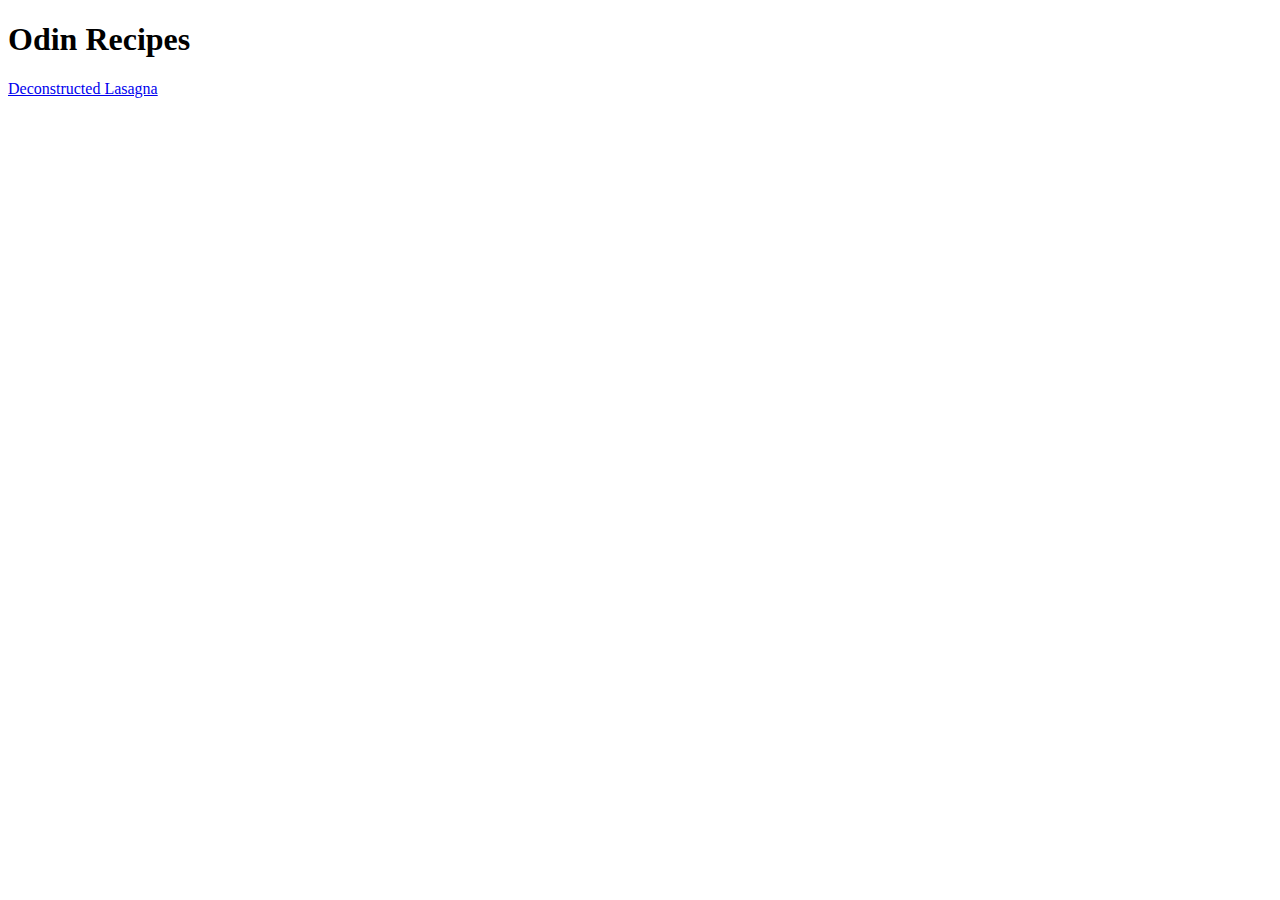
==== index.html @ e2ca8e7d "Create deconstructed lasagna recipe page" ====
<!DOCTYPE html>
<html lang="en">
    <head>
        <meta charset="utf-8">
        <title>Odin Recipes</title>
    </head>

    <body>
        <h1>Odin Recipes</h1>

        <a href="recipes/lasagna.html">Deconstructed Lasagna</a>
    </body>
</html>
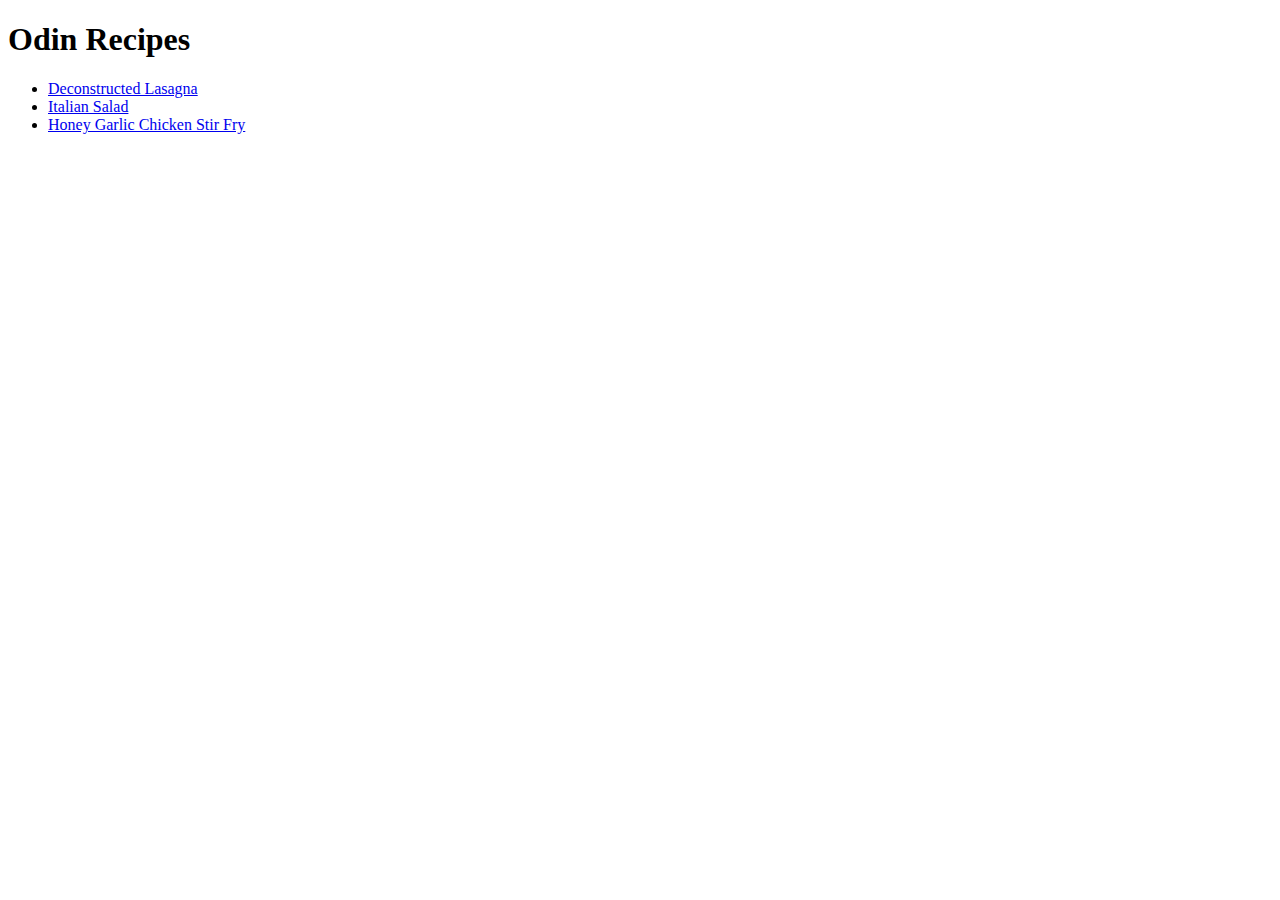
==== commit 9a332ad3: "Create Italian Salad recipe page" ====
--- a/index.html
+++ b/index.html
@@ -8,6 +8,17 @@
     <body>
         <h1>Odin Recipes</h1>
 
-        <a href="recipes/lasagna.html">Deconstructed Lasagna</a>
+        <ul>
+            <li>
+                <a href="recipes/lasagna.html">Deconstructed Lasagna</a>
+            </li>
+            <li>
+                <a href="recipes/salad.html">Italian Salad</a>
+            </li>
+            <li>
+                <a href="recipes/chicken-stir-fry.html">Honey Garlic Chicken Stir Fry</a>
+            </li>
+        </ul>
+        
     </body>
 </html>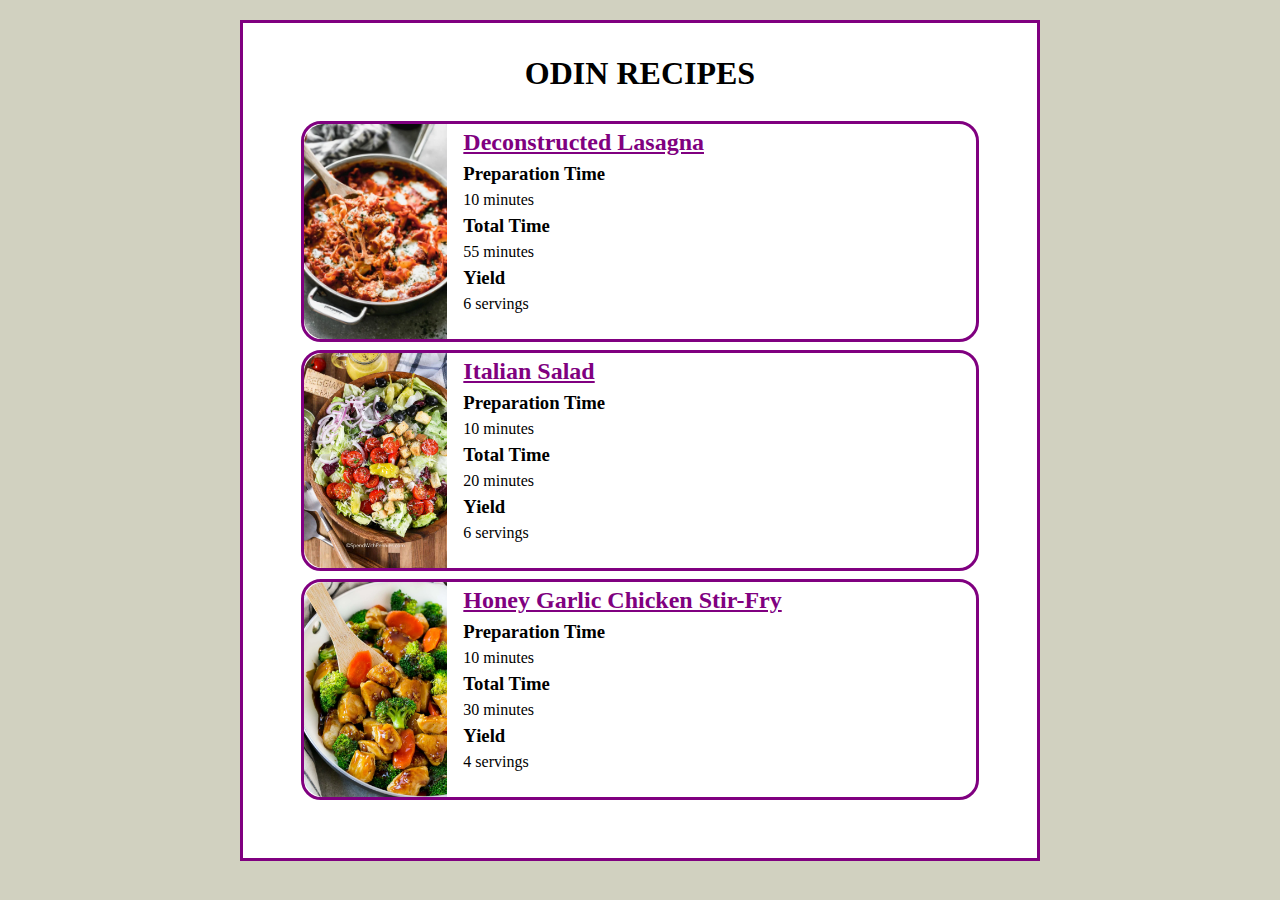
==== commit 3064e3c2: "Update main page UI" ====
--- a/index.html
+++ b/index.html
@@ -3,22 +3,92 @@
     <head>
         <meta charset="utf-8">
         <title>Odin Recipes</title>
+        <link rel="stylesheet" href="./css/style.css">
     </head>
 
     <body>
-        <h1>Odin Recipes</h1>
+        <div class="container">
+            <div class="container-card">
+                <h1>Odin Recipes</h1>
 
-        <ul>
-            <li>
-                <a href="recipes/lasagna.html">Deconstructed Lasagna</a>
-            </li>
-            <li>
-                <a href="recipes/salad.html">Italian Salad</a>
-            </li>
-            <li>
-                <a href="recipes/chicken-stir-fry.html">Honey Garlic Chicken Stir Fry</a>
-            </li>
-        </ul>
+                <div class="card" id="lasagna-overview">
+                    <img src="./img/lasagna.webp" alt="A lasagna.">
+
+                    <div class="recipe-overview">
+                        <h2 class="recipe-link"><a href="./recipes/lasagna.html">Deconstructed Lasagna</a></h2>
+
+                        <section class="recipe-quick-info">
+                            <ul class="quick-info-list">
+                                <li>
+                                    <h3>Preparation Time</h3>
+                                    <p>10 minutes</p>
+                                </li>
+                                <li>
+                                    <h3>Total Time</h3>
+                                    <p>55 minutes</p>
+                                </li>
+                                <li>
+                                    <h3>Yield</h3>
+                                    <p>6 servings</p>
+                                </li>
+                            </ul>
+                        </section>
+                    </div>
+                </div>
+
+                <div class="card" id="salad-overview">
+                    <img src="./img/salad.jpg" alt="A nice salad.">
+
+                    <div class="recipe-overview">
+                        <h2 class="recipe-link"><a href="./recipes/salad.html">Italian Salad</a></h2>
+
+                        <section class="recipe-quick-info">
+                            <ul class="quick-info-list">
+                                <li>
+                                    <h3>Preparation Time</h3>
+                                    <p>10 minutes</p>
+                                </li>
+                                <li>
+                                    <h3>Total Time</h3>
+                                    <p>20 minutes</p>
+                                </li>
+                                <li>
+                                    <h3>Yield</h3>
+                                    <p>6 servings</p>
+                                </li>
+                            </ul>
+                        </section>
+                    </div>
+                </div>
+
+                <div class="card" id="stir-fry-overview">
+                    <img src="./img/stir-fry.webp" alt="A chicken stir-fry.">
+
+                    <div class="recipe-overview">
+                        <h2 class="recipe-link"><a href="./recipes/chicken-stir-fry.html">Honey Garlic Chicken Stir-Fry</a></h2>
+
+                        <section class="recipe-quick-info">
+                            <ul class="quick-info-list">
+                                <li>
+                                    <h3>Preparation Time</h3>
+                                    <p>10 minutes</p>
+                                </li>
+                                <li>
+                                    <h3>Total Time</h3>
+                                    <p>30 minutes</p>
+                                </li>
+                                <li>
+                                    <h3>Yield</h3>
+                                    <p>4 servings</p>
+                                </li>
+                            </ul>
+                        </section>
+                    </div>
+                </div>
+
+            </div>
+
+        </div>
         
     </body>
 </html>--- a/css/style.css
+++ b/css/style.css
@@ -0,0 +1,56 @@
+* {
+    line-height: 1.5;
+    margin: 0;
+    padding: 0;
+    box-sizing: border-box;
+}
+
+body {
+    font-family: 'Times New Roman', Times, serif;
+    background-color: rgb(209, 209, 192);
+}
+
+img {
+    width: auto;
+    height: 215px;
+    display: inline-block;
+    border-top-left-radius: 20px;
+    border-bottom-left-radius: 20px;
+    vertical-align: top;
+}
+
+h1 {
+    text-align: center;
+    margin: -24px 0 24px 0;
+    text-transform: uppercase;
+}
+
+a {
+    color: purple;
+}
+
+.container-card {
+    width: 800px;
+    margin: 20px auto;
+    padding: 50px;
+    /* box-shadow: inset; */
+    border: 3px solid purple;
+    background-color: white;
+}
+
+.card {
+    border: 3px solid purple;
+    margin: 8px;
+    border-radius: 20px;
+    /* box-shadow: inset; */
+}
+
+.recipe-overview {
+    vertical-align: top;
+    display: inline-block;
+    padding-left: 12px;
+}
+
+.quick-info-list {
+    list-style: none;
+}